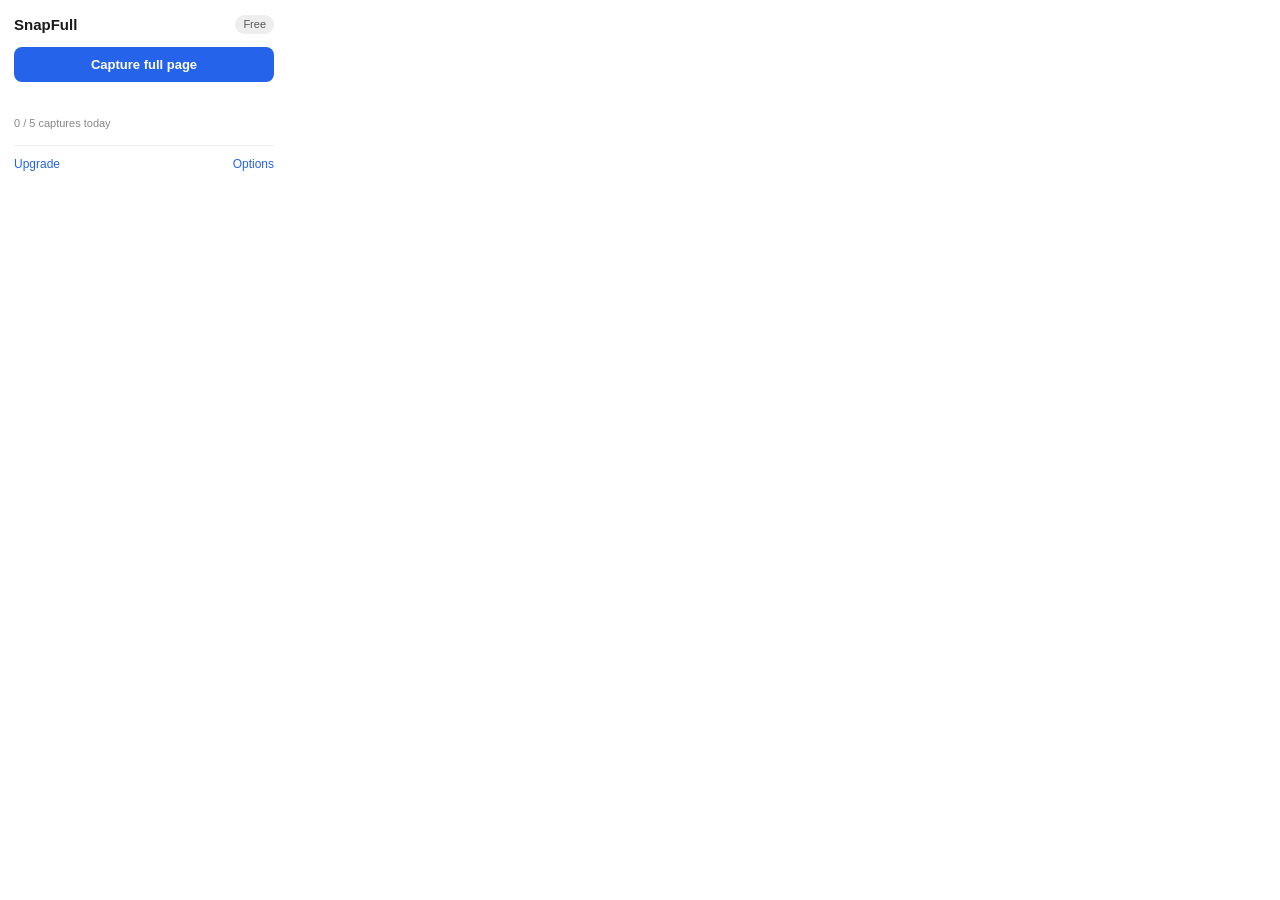
==== popup/popup.html @ 4be06fa0 "Scaffold SnapFull MV3 extension: Phase 1-3 (capture, review UI, licensing) - manifest.json: MV3, min" ====
<!DOCTYPE html>
<html>
<head>
  <meta charset="utf-8">
  <title>SnapFull</title>
  <link rel="stylesheet" href="popup.css">
</head>
<body>
  <header>
    <span class="logo">SnapFull</span>
    <span id="plan-badge" class="badge">Free</span>
  </header>

  <button id="capture-btn" class="primary-btn">Capture full page</button>

  <p id="status" class="status" aria-live="polite"></p>

  <div id="usage-row" class="usage-row">
    <span id="usage-text">0 / 5 captures today</span>
  </div>

  <footer>
    <a href="#" id="upgrade-link">Upgrade</a>
    <a href="#" id="options-link">Options</a>
  </footer>

  <script src="popup.js" type="module"></script>
</body>
</html>
---- popup/popup.css ----
body {
  width: 260px;
  margin: 0;
  padding: 14px;
  font: 13px/1.4 -apple-system, "Segoe UI", Roboto, sans-serif;
  color: #1a1a1a;
  background: #fff;
}

header {
  display: flex;
  align-items: center;
  justify-content: space-between;
  margin-bottom: 12px;
}

.logo {
  font-weight: 700;
  font-size: 15px;
}

.badge {
  font-size: 11px;
  padding: 2px 8px;
  border-radius: 10px;
  background: #eee;
  color: #555;
}

.badge.paid {
  background: #16a34a;
  color: #fff;
}

.primary-btn {
  width: 100%;
  padding: 10px 12px;
  font-size: 13px;
  font-weight: 600;
  border: none;
  border-radius: 8px;
  background: #2563eb;
  color: #fff;
  cursor: pointer;
}

.primary-btn:disabled {
  background: #94a3b8;
  cursor: not-allowed;
}

.primary-btn:hover:not(:disabled) {
  background: #1d4ed8;
}

.status {
  min-height: 16px;
  margin: 10px 0 0;
  font-size: 12px;
  color: #555;
}

.status.error {
  color: #dc2626;
}

.usage-row {
  margin-top: 8px;
  font-size: 11px;
  color: #888;
}

footer {
  display: flex;
  justify-content: space-between;
  margin-top: 14px;
  padding-top: 10px;
  border-top: 1px solid #eee;
}

footer a {
  font-size: 12px;
  color: #2563eb;
  text-decoration: none;
}

footer a:hover {
  text-decoration: underline;
}
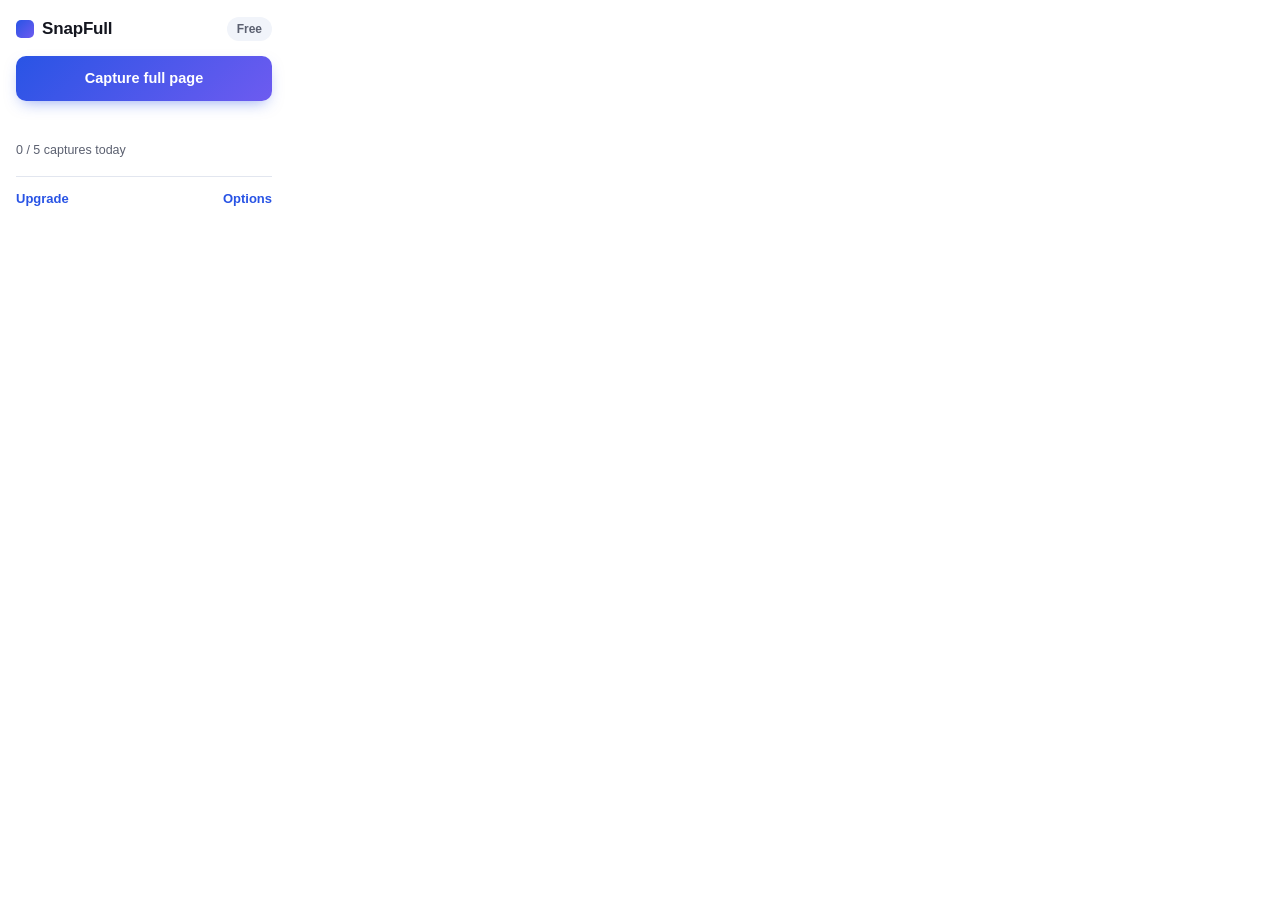
==== commit 5c4bb3f4: "Add hidden, local-only diagnostics panel Error logging: background, content script, offscreen stitch" ====
--- a/popup/popup.html
+++ b/popup/popup.html
@@ -7,7 +7,7 @@
 </head>
 <body>
   <header>
-    <span class="logo">SnapFull</span>
+    <span class="logo" id="logo">SnapFull</span>
     <span id="plan-badge" class="badge">Free</span>
   </header>
 
--- a/popup/popup.css
+++ b/popup/popup.css
@@ -1,86 +1,144 @@
+:root {
+  --bg: #ffffff;
+  --surface-2: #f1f4fa;
+  --ink: #14161f;
+  --ink-dim: #5b6070;
+  --line: #e2e6ef;
+  --accent: #2954e5;
+  --accent-2: #6d5bf0;
+  --accent-ink: #ffffff;
+  --good: #12946b;
+  --bad: #d6383f;
+}
+
+@media (prefers-color-scheme: dark) {
+  :root {
+    --bg: #16181f;
+    --surface-2: #1f2230;
+    --ink: #eef0f8;
+    --ink-dim: #a4a8ba;
+    --line: #2c2f3f;
+    --accent: #7c93ff;
+    --accent-2: #a78bfa;
+    --accent-ink: #14161f;
+    --good: #35c98d;
+    --bad: #ff6b70;
+  }
+}
+
+* { box-sizing: border-box; }
+
 body {
-  width: 260px;
+  width: 288px;
   margin: 0;
-  padding: 14px;
-  font: 13px/1.4 -apple-system, "Segoe UI", Roboto, sans-serif;
-  color: #1a1a1a;
-  background: #fff;
+  padding: 16px;
+  font: 14px/1.5 -apple-system, "Segoe UI", Roboto, sans-serif;
+  color: var(--ink);
+  background: var(--bg);
 }
 
 header {
   display: flex;
   align-items: center;
   justify-content: space-between;
-  margin-bottom: 12px;
+  margin-bottom: 14px;
 }
 
 .logo {
-  font-weight: 700;
-  font-size: 15px;
+  display: flex;
+  align-items: center;
+  gap: 8px;
+  font-weight: 800;
+  font-size: 17px;
+  letter-spacing: -0.01em;
+}
+
+.logo::before {
+  content: "";
+  width: 18px;
+  height: 18px;
+  border-radius: 5px;
+  background: linear-gradient(135deg, var(--accent), var(--accent-2));
+  flex: none;
 }
 
 .badge {
-  font-size: 11px;
-  padding: 2px 8px;
-  border-radius: 10px;
-  background: #eee;
-  color: #555;
+  font-size: 12px;
+  font-weight: 600;
+  padding: 3px 10px;
+  border-radius: 20px;
+  background: var(--surface-2);
+  color: var(--ink-dim);
 }
 
 .badge.paid {
-  background: #16a34a;
+  background: linear-gradient(135deg, var(--good), #1fb37c);
   color: #fff;
 }
 
 .primary-btn {
   width: 100%;
-  padding: 10px 12px;
-  font-size: 13px;
-  font-weight: 600;
+  padding: 12px 14px;
+  font: inherit;
+  font-size: 14.5px;
+  font-weight: 700;
   border: none;
-  border-radius: 8px;
-  background: #2563eb;
-  color: #fff;
+  border-radius: 10px;
+  background: linear-gradient(135deg, var(--accent), var(--accent-2));
+  color: var(--accent-ink);
   cursor: pointer;
+  box-shadow: 0 6px 16px -6px color-mix(in srgb, var(--accent) 55%, transparent);
+  transition: transform 120ms ease, box-shadow 120ms ease, filter 120ms ease;
 }
 
 .primary-btn:disabled {
-  background: #94a3b8;
+  background: var(--surface-2);
+  color: var(--ink-dim);
+  box-shadow: none;
   cursor: not-allowed;
 }
 
 .primary-btn:hover:not(:disabled) {
-  background: #1d4ed8;
+  filter: brightness(1.06);
+  transform: translateY(-1px);
+  box-shadow: 0 10px 20px -6px color-mix(in srgb, var(--accent) 65%, transparent);
+}
+
+.primary-btn:active:not(:disabled) {
+  transform: translateY(0);
 }
 
 .status {
-  min-height: 16px;
-  margin: 10px 0 0;
-  font-size: 12px;
-  color: #555;
+  min-height: 18px;
+  margin: 12px 0 0;
+  font-size: 13px;
+  color: var(--ink-dim);
 }
 
 .status.error {
-  color: #dc2626;
+  color: var(--bad);
+  font-weight: 600;
 }
 
 .usage-row {
-  margin-top: 8px;
-  font-size: 11px;
-  color: #888;
+  margin-top: 10px;
+  font-size: 12.5px;
+  color: var(--ink-dim);
+  font-variant-numeric: tabular-nums;
 }
 
 footer {
   display: flex;
   justify-content: space-between;
-  margin-top: 14px;
-  padding-top: 10px;
-  border-top: 1px solid #eee;
+  margin-top: 16px;
+  padding-top: 12px;
+  border-top: 1px solid var(--line);
 }
 
 footer a {
-  font-size: 12px;
-  color: #2563eb;
+  font-size: 13px;
+  font-weight: 600;
+  color: var(--accent);
   text-decoration: none;
 }
 
